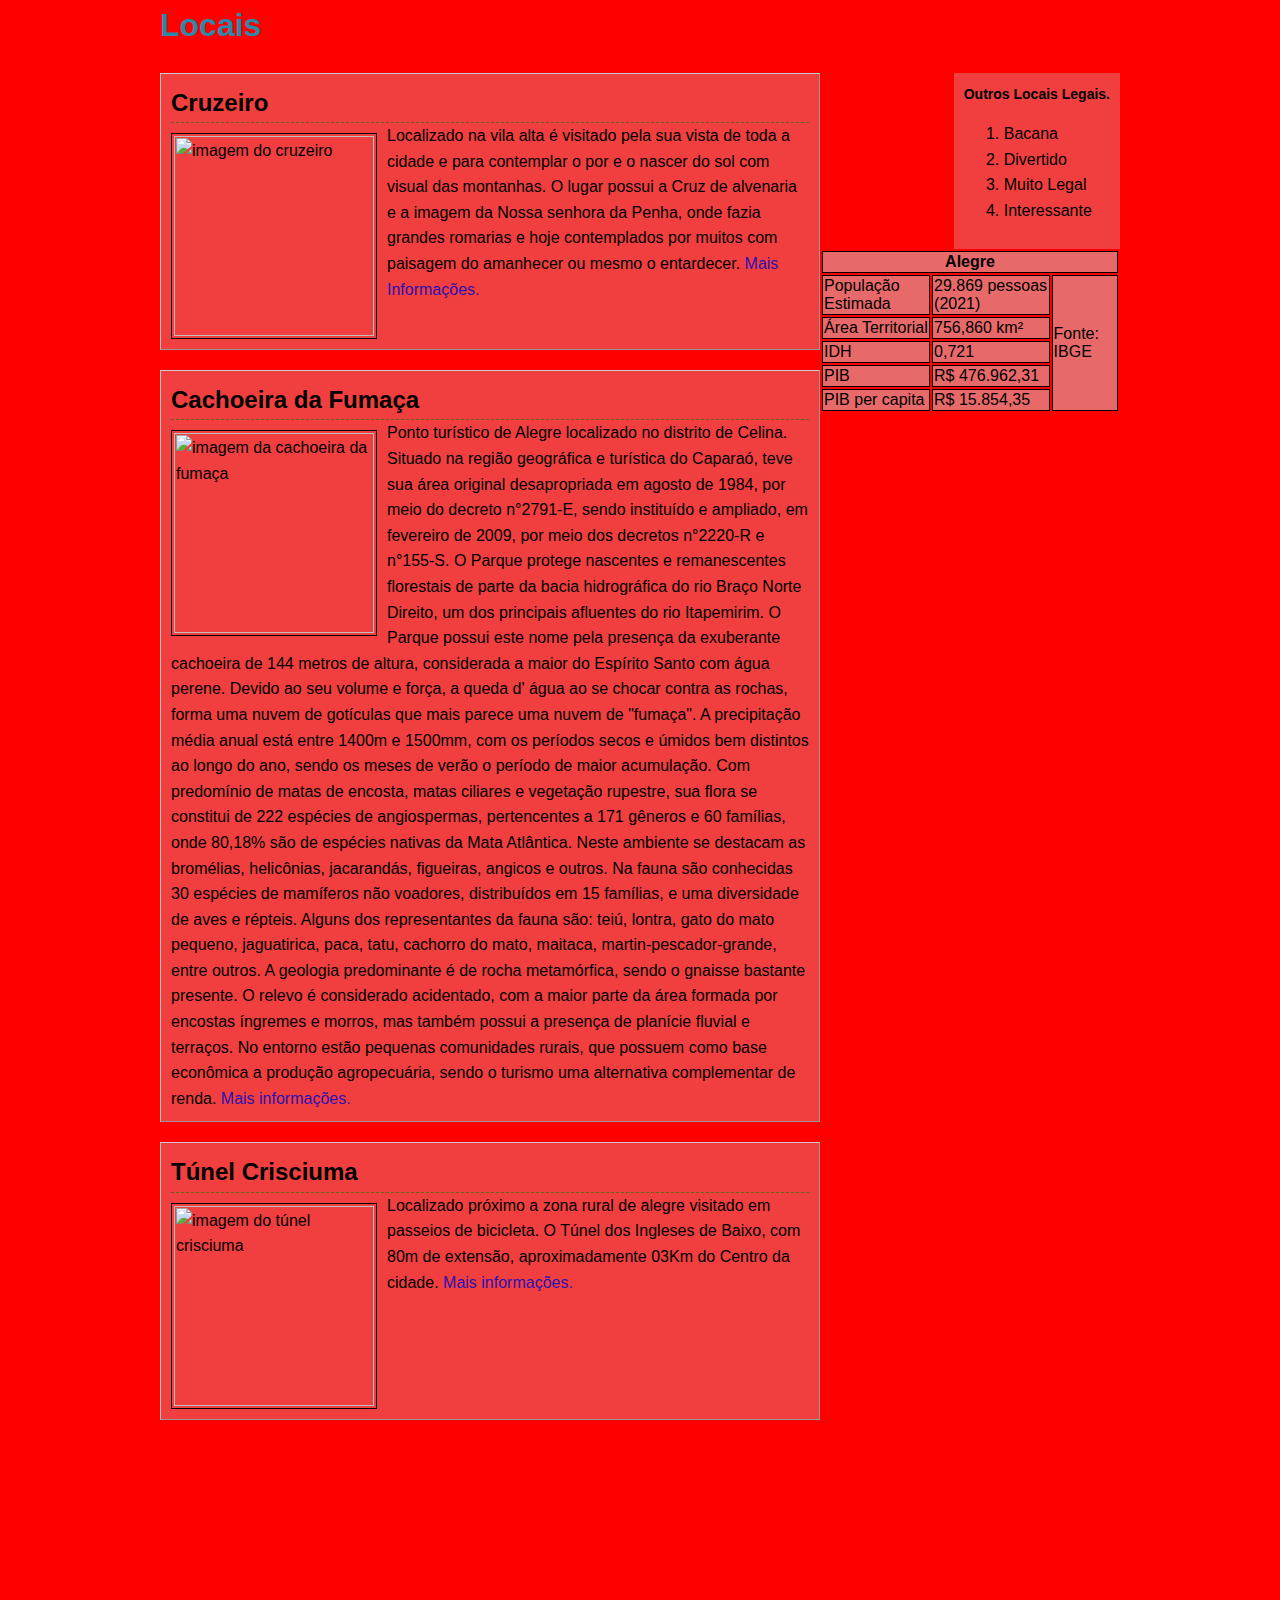
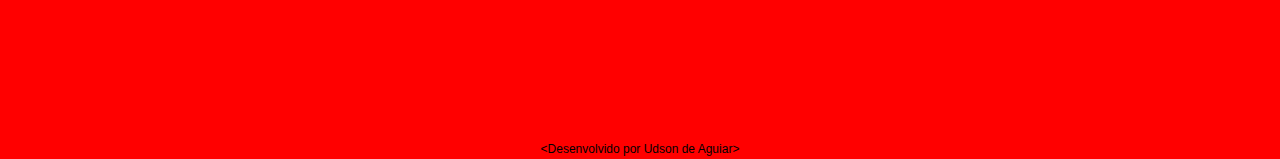
==== index.html @ 0165d495 "Create index.html" ====
<html>
	<head>
		<meta charset='UTF-8'>
		<title>Título</title>
		<link rel='stylesheet' href='normalize.css'>
		<script src='prefixfree.min.js'></script>
		<link rel='stylesheet' href='estilo_01.css'>
	</head>
	<body class='container'>
		<h1> <a href='https://github.com/udson-aguiar/site_01'>Locais</a></h1>
		<p><div class='total'><article class='lugar'><h2>Cruzeiro</h2> <img src='cruzeiro.jpg' alt='imagem do cruzeiro' title='Cruzeiro'/>Localizado na vila alta é visitado pela sua vista de toda a cidade e para contemplar o por e o nascer do sol com visual das montanhas. O lugar possui a Cruz de alvenaria e a imagem da Nossa senhora da Penha, onde fazia grandes romarias e hoje contemplados por muitos com paisagem do amanhecer ou mesmo o entardecer. 
		<a href='https://alegre.es.gov.br/a-cidade/pontos-turisticos/'>Mais Informações.</a><div class='clear'></div></article></p>
		<p><article class='lugar'><h2>Cachoeira da Fumaça</h2><img src='cachoeira.jpg' alt='imagem da cachoeira da fumaça' title='Cachoeira da Fumaça'\>Ponto turístico de Alegre localizado no distrito de Celina. Situado na região geográfica e turística do Caparaó, teve sua área original desapropriada em agosto de 1984, por meio do decreto n°2791-E, sendo instituído e ampliado, em fevereiro de 2009, por meio dos decretos n°2220-R e n°155-S. O Parque protege nascentes e remanescentes florestais de parte da bacia hidrográfica do rio Braço Norte Direito, um dos principais afluentes do rio Itapemirim.
		O Parque possui este nome pela presença da exuberante cachoeira de 144 metros de altura, considerada a maior do Espírito Santo com água perene. Devido ao seu volume e força, a queda d' água ao se chocar contra as rochas, forma uma nuvem de gotículas que mais parece uma nuvem de "fumaça".
		A precipitação média anual está entre 1400m e 1500mm, com os períodos secos e úmidos bem distintos ao longo do ano, sendo os meses de verão o período de maior acumulação.
		Com predomínio de matas de encosta, matas ciliares e vegetação rupestre, sua flora se constitui de 222 espécies de angiospermas, pertencentes a 171 gêneros e 60 famílias, onde 80,18% são de espécies nativas da Mata Atlântica. Neste ambiente se destacam as bromélias, helicônias, jacarandás, figueiras, angicos e outros. Na fauna são conhecidas 30 espécies de mamíferos não voadores, distribuídos em 15 famílias, e uma diversidade de aves e répteis. Alguns dos representantes da fauna são: teiú, lontra, gato do mato pequeno, jaguatirica, paca, tatu, cachorro do mato, maitaca, martin-pescador-grande, entre outros.
		A geologia predominante é de rocha metamórfica, sendo o gnaisse bastante presente. O relevo é considerado acidentado, com a maior parte da área formada por encostas íngremes e morros, mas também possui a presença de planície fluvial e terraços.
		No entorno estão pequenas comunidades rurais, que possuem como base econômica a produção agropecuária, sendo o turismo uma alternativa complementar de renda. 
		<a href='https://iema.es.gov.br/PECF'>Mais informações.</a><div class='clear'></div></article></p>
		<p><article class='lugar'><h2>Túnel Crisciuma</h2><img src='tunel.jpg' alt='imagem do túnel crisciuma' title='Túnel Crisciuma'>Localizado próximo a zona rural de alegre visitado em passeios de bicicleta. O Túnel dos Ingleses de Baixo, com 80m de extensão, aproximadamente 03Km do Centro da cidade. 
		<a href='https://alegre.es.gov.br/a-cidade/pontos-turisticos/'>Mais informações.</a><div class='clear'></div></article></div></p>
		<aside class='notas'>
			<h3>Outros Locais Legais.</h3>
			<ol>
				<li>Bacana</li>
				<li>Divertido</li>
				<li>Muito Legal</li>
				<li>Interessante</li>
			</ol>
		</aside>
			<table>
				<tr>
					<th colspan='3'>Alegre</th>
				</tr>
				<tr>
					<td>População Estimada</td>
					<td>29.869 pessoas (2021)</td>
					<td rowspan='5'>Fonte: IBGE</td>
				</tr>
				<tr>
					<td>Área Territorial</td>
					<td>756,860 km²</td>
				</tr>
				<tr>
					<td>IDH</td>
					<td>0,721</td>
				</tr>
				<tr>
					<td>PIB</td>
					<td>R$ 476.962,31</td>
				</tr>
				<tr>
					<td>PIB per capita</td>
					<td>R$ 15.854,35</td>
				</tr>
			</table>
		<iframe src="https://www.google.com/maps/embed?pb=!1m18!1m12!1m3!1d3730.733549398436!2d-41.53819938492871!3d-20.76159107006668!2m3!1f0!2f0!3f0!3m2!1i1024!2i768!4f13.1!3m3!1m2!1s0xbbebc4186d2fcb%3A0x391d53ad953b9078!2sUniversidade%20Federal%20do%20Esp%C3%ADrito%20Santo%20-%20UFES%20(Campus%20de%20Alegre)!5e0!3m2!1spt-BR!2sbr!4v1655331026266!5m2!1spt-BR!2sbr" width="400" height="300" style="border:0;" allowfullscreen="" loading="lazy" referrerpolicy="no-referrer-when-downgrade"></iframe>
		<footer>&lt;Desenvolvido por Udson de Aguiar&gt;</footer>
	</body>
</html>
---- estilo_01.css ----
.container {
	margin: 0 auto;
	width: 960px;
}
body {
	font-family: "Lucida Sans Unicode", Verdana, sans-serif;
		line-height:1.6;
	background: #CC7766 url ('noise.png');
	background: #FF0000;
}
.total {
	float: left;
	width: 660px;
}
.lugar {
	border-color: #CCC #999 #999 #CCC;
	border-style: solid;
	border-width: 1px;
	margin-bottom: 20px;
	padding: 10px;
	background: rgba(210,210,210,0.3);
}
.lugar h2 {
	border-bottom: 1px dashed #5C6818;
	margin: 0;
}
.lugar a {
	color: #2C11AF;
	font-wight: bold;
}
a {
	color: #2C88A7;
	text-decoration: none;
}
a:hover {
	color: white;
	background-color: black;
}
.lugar img {
	height: 200px;
	border: 1px solid black;
	float: left;
	margin: 10px 10px 0 0;
	padding: 2px;
}
.clear {
	clear: both;
}
.notas {
	background-color:
		rgba(210,210,210,0.3);
	padding: 10px;
}
.notas h3{
	font-size: 14px;
	margin-top: 0;
}
. notas ol{
	font-size: 12px;
}
.notas {
	float: right;
	whidth: 260px;
}
.table, th, td {
        border: 1px solid;
	background-color: rgba(210,210,210,0.5);
}
footer {
	text-align: center;
	font-size: 12px;
	clear: both;
}
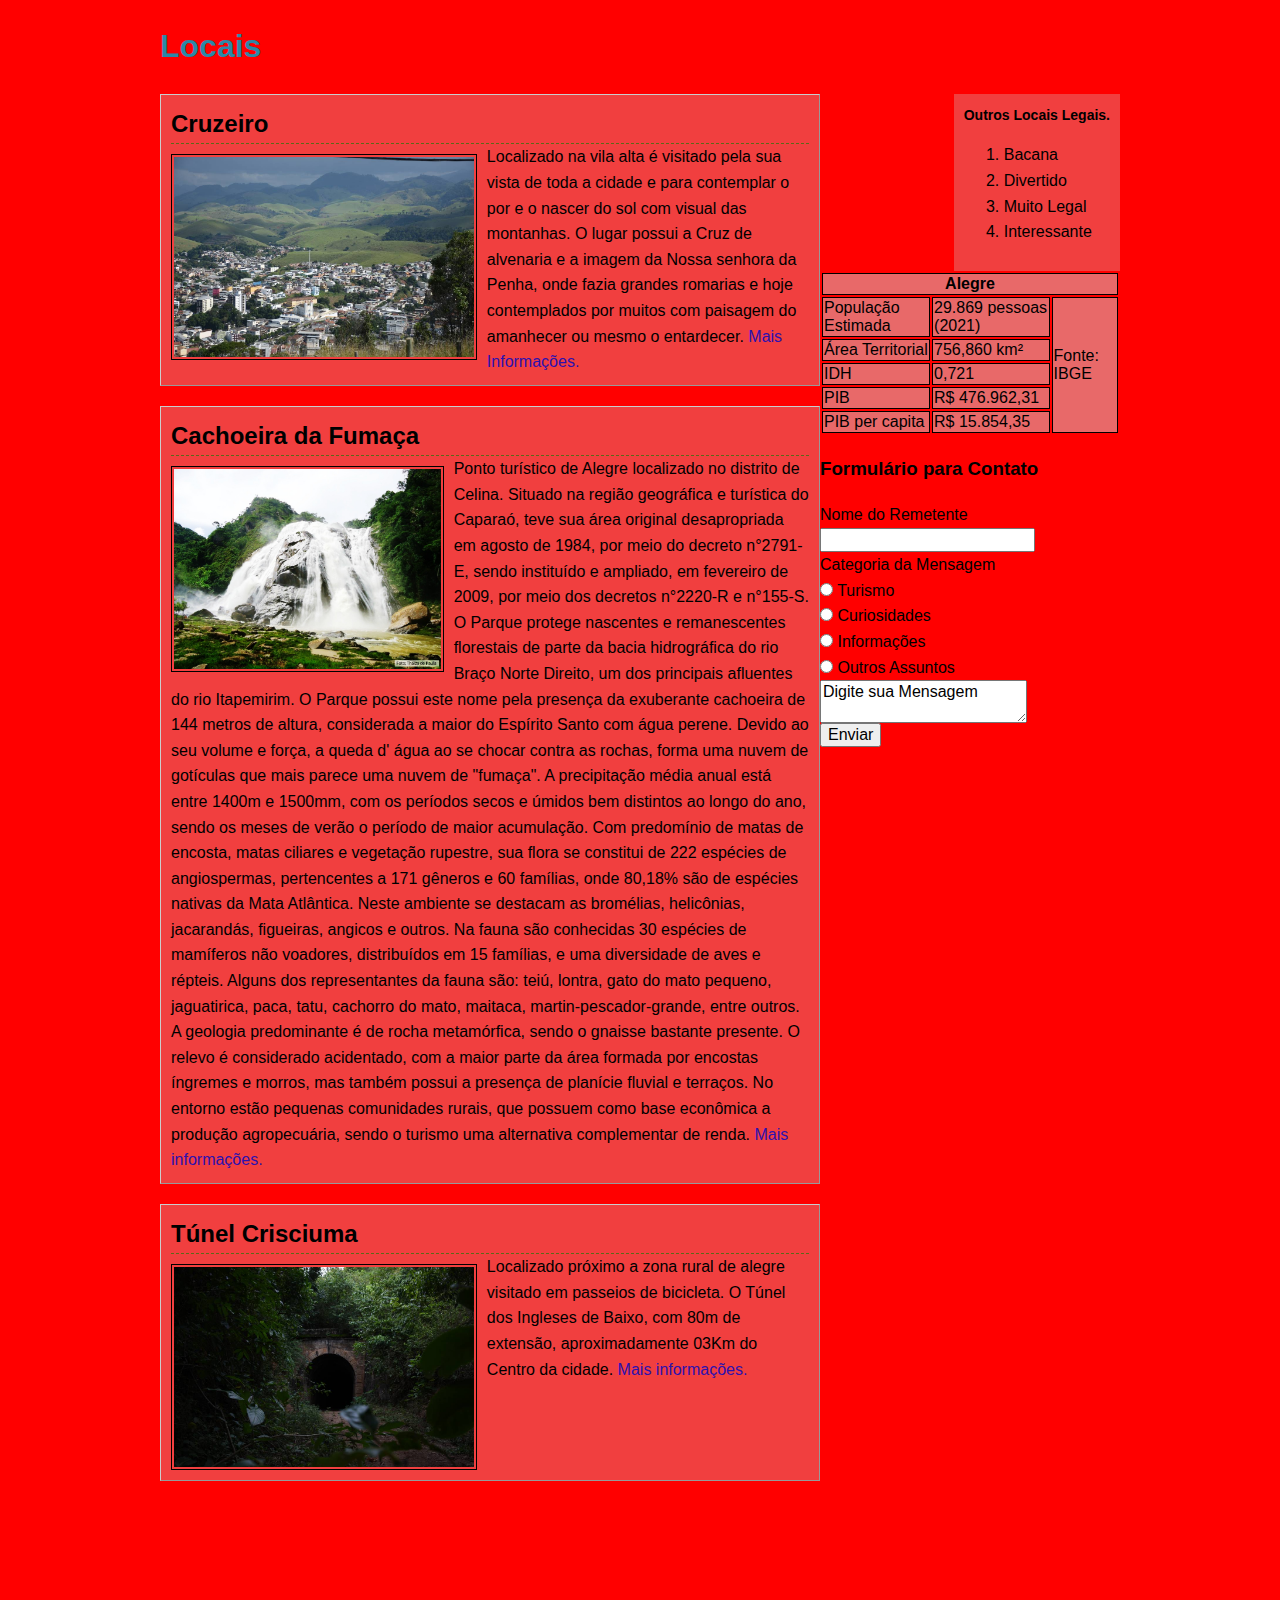
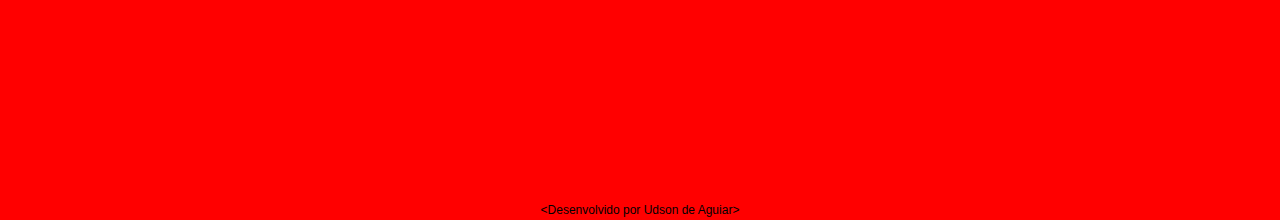
==== commit 530bdca0: "Update index.html" ====
--- a/index.html
+++ b/index.html
@@ -54,6 +54,22 @@
 					<td>R$ 15.854,35</td>
 				</tr>
 			</table>
+<form>
+ <h3>Formulário para Contato</h3>
+  <label for="nome">Nome do Remetente</label>
+  <input type="text" id="nome" name="nome"><br>
+  <label for="categoria">Categoria da Mensagem</label><br>
+  <input type="radio" id="turismo" name="categoria" value="Turismo">
+  <label for="turismo">Turismo</label><br>
+  <input type="radio" id="curiosidades" name="categoria" value="Curiosidades">
+  <label for="curiosidades">Curiosidades</label><br>
+  <input type="radio" id="informacoes" name="categoria" value="Informações">
+  <label for="informacoes">Informações</label><br>
+  <input type="radio" id="outros" name="categoria" value="Outros Assuntos">
+  <label for="outros">Outros Assuntos</label><br>
+  <textarea name="mensagem">Digite sua Mensagem</textarea><br>
+  <input type="submit" value="Enviar">
+</form>
 		<iframe src="https://www.google.com/maps/embed?pb=!1m18!1m12!1m3!1d3730.733549398436!2d-41.53819938492871!3d-20.76159107006668!2m3!1f0!2f0!3f0!3m2!1i1024!2i768!4f13.1!3m3!1m2!1s0xbbebc4186d2fcb%3A0x391d53ad953b9078!2sUniversidade%20Federal%20do%20Esp%C3%ADrito%20Santo%20-%20UFES%20(Campus%20de%20Alegre)!5e0!3m2!1spt-BR!2sbr!4v1655331026266!5m2!1spt-BR!2sbr" width="400" height="300" style="border:0;" allowfullscreen="" loading="lazy" referrerpolicy="no-referrer-when-downgrade"></iframe>
 		<footer>&lt;Desenvolvido por Udson de Aguiar&gt;</footer>
 	</body>
--- a/estilo_01.css
+++ b/estilo_01.css
@@ -50,6 +50,8 @@
 	background-color:
 		rgba(210,210,210,0.3);
 	padding: 10px;
+	float: right;
+	whidth: 260px;
 }
 .notas h3{
 	font-size: 14px;
@@ -58,13 +60,14 @@
 . notas ol{
 	font-size: 12px;
 }
-.notas {
-	float: right;
-	whidth: 260px;
-}
 .table, th, td {
         border: 1px solid;
 	background-color: rgba(210,210,210,0.5);
+}
+iframe {
+	display: block;
+	border-style: none;
+	margin: 0 auto;
 }
 footer {
 	text-align: center;
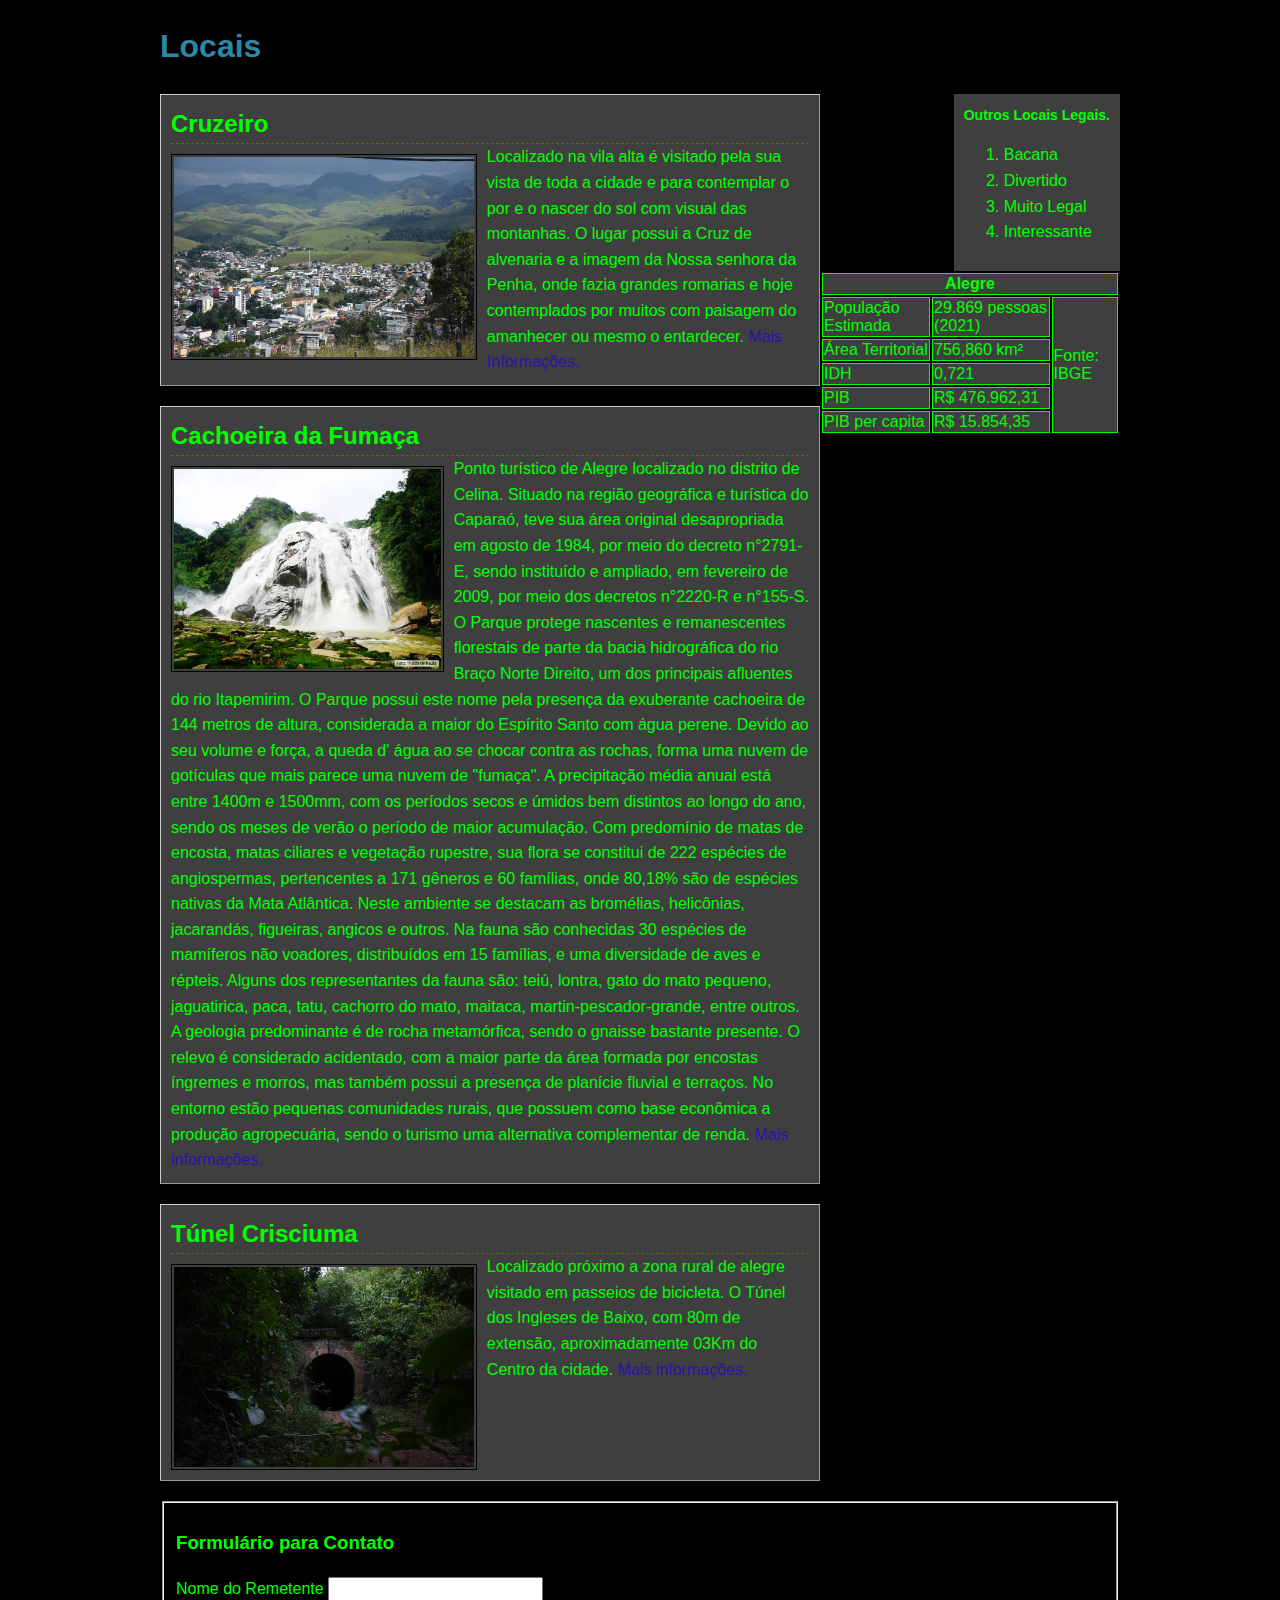
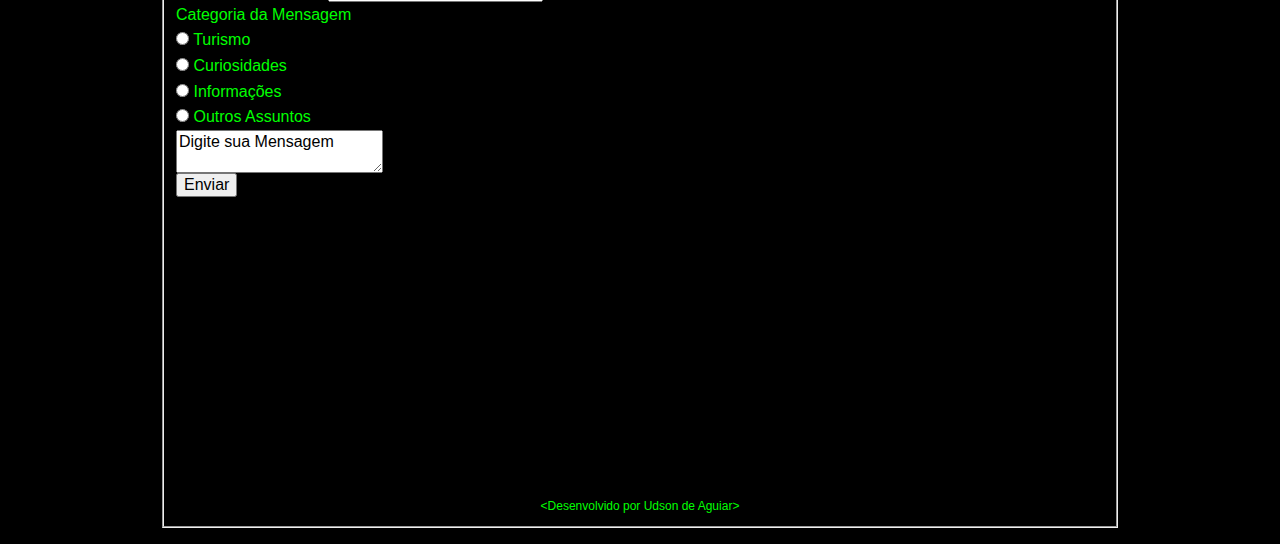
==== commit c05c5232: "Update index.html" ====
--- a/index.html
+++ b/index.html
@@ -54,22 +54,24 @@
 					<td>R$ 15.854,35</td>
 				</tr>
 			</table>
-<form>
- <h3>Formulário para Contato</h3>
-  <label for="nome">Nome do Remetente</label>
-  <input type="text" id="nome" name="nome"><br>
-  <label for="categoria">Categoria da Mensagem</label><br>
-  <input type="radio" id="turismo" name="categoria" value="Turismo">
-  <label for="turismo">Turismo</label><br>
-  <input type="radio" id="curiosidades" name="categoria" value="Curiosidades">
-  <label for="curiosidades">Curiosidades</label><br>
-  <input type="radio" id="informacoes" name="categoria" value="Informações">
-  <label for="informacoes">Informações</label><br>
-  <input type="radio" id="outros" name="categoria" value="Outros Assuntos">
-  <label for="outros">Outros Assuntos</label><br>
-  <textarea name="mensagem">Digite sua Mensagem</textarea><br>
-  <input type="submit" value="Enviar">
-</form>
+		<form>
+<fieldset>
+			<h3>Formulário para Contato</h3>
+			<label for="nome">Nome do Remetente</label>
+			<input type="text" id="nome" name="nome"><br>
+			<label for="categoria">Categoria da Mensagem</label><br>
+			<input type="radio" id="turismo" name="categoria" value="Turismo">
+			<label for="turismo">Turismo</label><br>
+			<input type="radio" id="curiosidades" name="categoria" value="Curiosidades">
+			<label for="curiosidades">Curiosidades</label><br>
+			<input type="radio" id="informacoes" name="categoria" value="Informações">
+			<label for="informacoes">Informações</label><br>
+			<input type="radio" id="outros" name="categoria" value="Outros Assuntos">
+			<label for="outros">Outros Assuntos</label><br>
+			<textarea name="mensagem">Digite sua Mensagem</textarea><br>
+			<input type="submit" value="Enviar">
+</fielsset>
+		</form>
 		<iframe src="https://www.google.com/maps/embed?pb=!1m18!1m12!1m3!1d3730.733549398436!2d-41.53819938492871!3d-20.76159107006668!2m3!1f0!2f0!3f0!3m2!1i1024!2i768!4f13.1!3m3!1m2!1s0xbbebc4186d2fcb%3A0x391d53ad953b9078!2sUniversidade%20Federal%20do%20Esp%C3%ADrito%20Santo%20-%20UFES%20(Campus%20de%20Alegre)!5e0!3m2!1spt-BR!2sbr!4v1655331026266!5m2!1spt-BR!2sbr" width="400" height="300" style="border:0;" allowfullscreen="" loading="lazy" referrerpolicy="no-referrer-when-downgrade"></iframe>
 		<footer>&lt;Desenvolvido por Udson de Aguiar&gt;</footer>
 	</body>
--- a/estilo_01.css
+++ b/estilo_01.css
@@ -6,7 +6,8 @@
 	font-family: "Lucida Sans Unicode", Verdana, sans-serif;
 		line-height:1.6;
 	background: #CC7766 url ('noise.png');
-	background: #FF0000;
+	background: #000000;
+	color: #00FF00;
 }
 .total {
 	float: left;
@@ -47,8 +48,7 @@
 	clear: both;
 }
 .notas {
-	background-color:
-		rgba(210,210,210,0.3);
+	background-color: rgba(210,210,210,0.3);
 	padding: 10px;
 	float: right;
 	whidth: 260px;
@@ -62,7 +62,11 @@
 }
 .table, th, td {
         border: 1px solid;
-	background-color: rgba(210,210,210,0.5);
+	background-color: rgba(210,210,210,0.3);
+}
+.form {
+	border: 1px solid;
+	background-color: rgba(210,210,210,0.3);
 }
 iframe {
 	display: block;
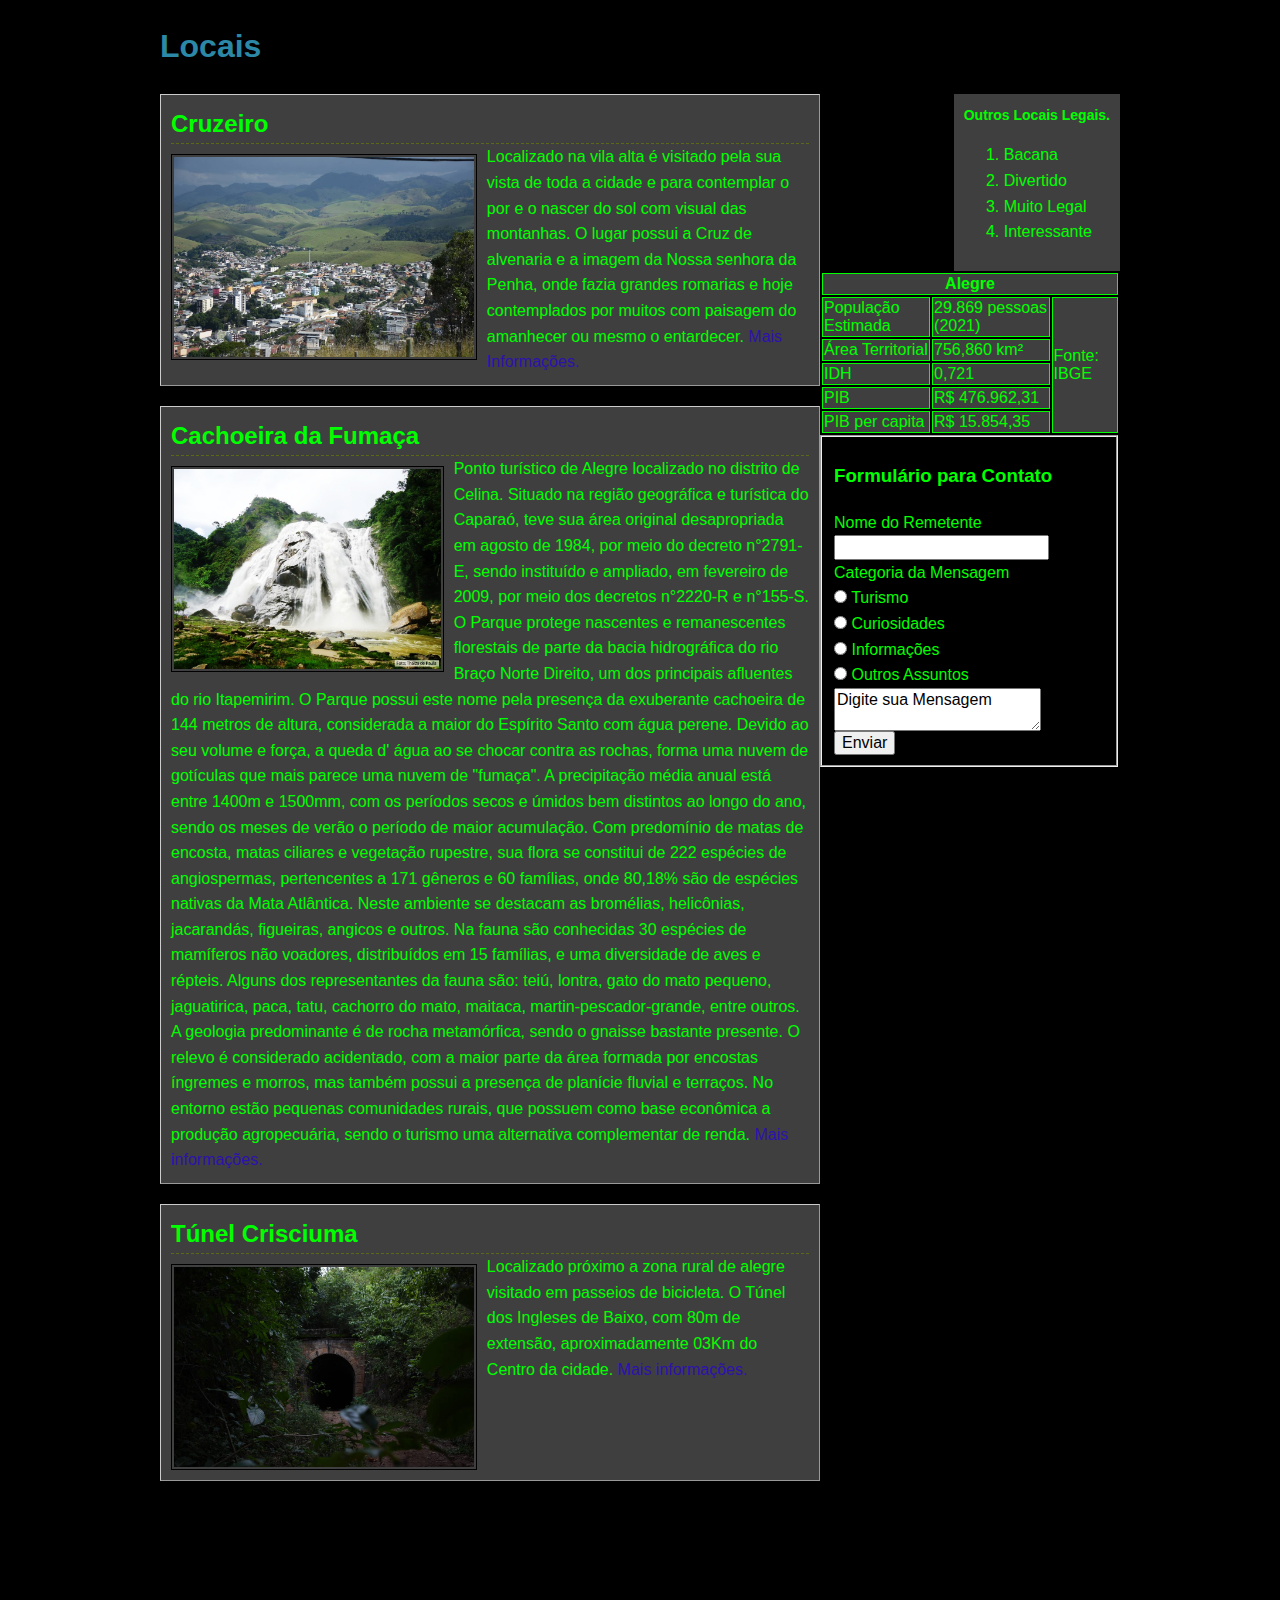
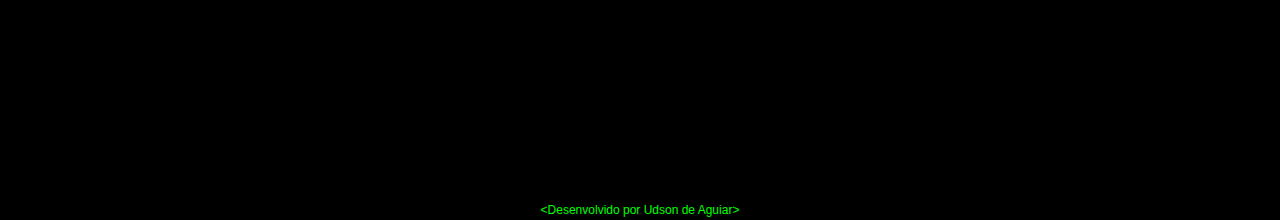
==== commit d6b7cdcc: "Update index.html" ====
--- a/index.html
+++ b/index.html
@@ -55,22 +55,22 @@
 				</tr>
 			</table>
 		<form>
-<fieldset>
-			<h3>Formulário para Contato</h3>
-			<label for="nome">Nome do Remetente</label>
-			<input type="text" id="nome" name="nome"><br>
-			<label for="categoria">Categoria da Mensagem</label><br>
-			<input type="radio" id="turismo" name="categoria" value="Turismo">
-			<label for="turismo">Turismo</label><br>
-			<input type="radio" id="curiosidades" name="categoria" value="Curiosidades">
-			<label for="curiosidades">Curiosidades</label><br>
-			<input type="radio" id="informacoes" name="categoria" value="Informações">
-			<label for="informacoes">Informações</label><br>
-			<input type="radio" id="outros" name="categoria" value="Outros Assuntos">
-			<label for="outros">Outros Assuntos</label><br>
-			<textarea name="mensagem">Digite sua Mensagem</textarea><br>
-			<input type="submit" value="Enviar">
-</fielsset>
+			<fieldset>
+				<h3>Formulário para Contato</h3>
+				<label for="nome">Nome do Remetente</label>
+				<input type="text" id="nome" name="nome"><br>
+				<label for="categoria">Categoria da Mensagem</label><br>
+				<input type="radio" id="turismo" name="categoria" value="Turismo">
+				<label for="turismo">Turismo</label><br>
+				<input type="radio" id="curiosidades" name="categoria" value="Curiosidades">
+				<label for="curiosidades">Curiosidades</label><br>
+				<input type="radio" id="informacoes" name="categoria" value="Informações">
+				<label for="informacoes">Informações</label><br>
+				<input type="radio" id="outros" name="categoria" value="Outros Assuntos">
+				<label for="outros">Outros Assuntos</label><br>
+				<textarea name="mensagem">Digite sua Mensagem</textarea><br>
+				<input type="submit" value="Enviar">
+			</fieldset>
 		</form>
 		<iframe src="https://www.google.com/maps/embed?pb=!1m18!1m12!1m3!1d3730.733549398436!2d-41.53819938492871!3d-20.76159107006668!2m3!1f0!2f0!3f0!3m2!1i1024!2i768!4f13.1!3m3!1m2!1s0xbbebc4186d2fcb%3A0x391d53ad953b9078!2sUniversidade%20Federal%20do%20Esp%C3%ADrito%20Santo%20-%20UFES%20(Campus%20de%20Alegre)!5e0!3m2!1spt-BR!2sbr!4v1655331026266!5m2!1spt-BR!2sbr" width="400" height="300" style="border:0;" allowfullscreen="" loading="lazy" referrerpolicy="no-referrer-when-downgrade"></iframe>
 		<footer>&lt;Desenvolvido por Udson de Aguiar&gt;</footer>
--- a/estilo_01.css
+++ b/estilo_01.css
@@ -64,10 +64,6 @@
         border: 1px solid;
 	background-color: rgba(210,210,210,0.3);
 }
-.form {
-	border: 1px solid;
-	background-color: rgba(210,210,210,0.3);
-}
 iframe {
 	display: block;
 	border-style: none;
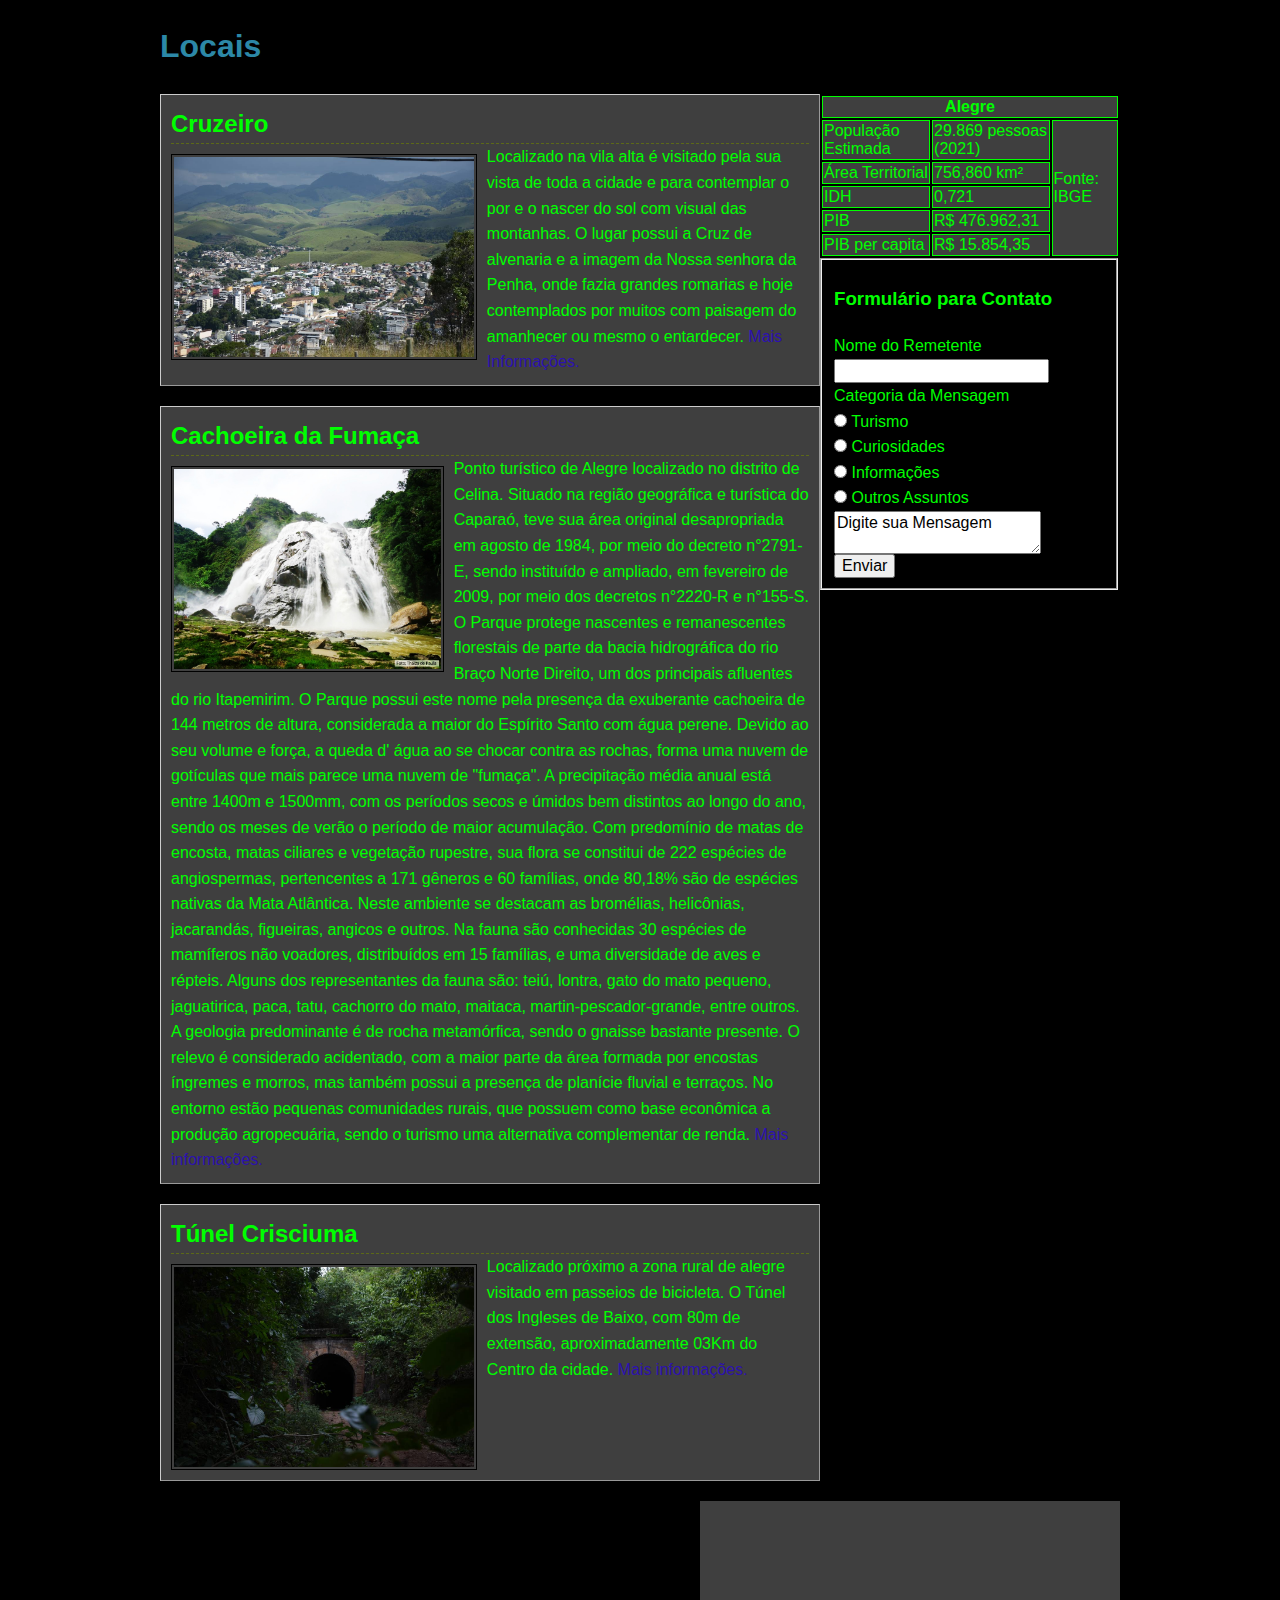
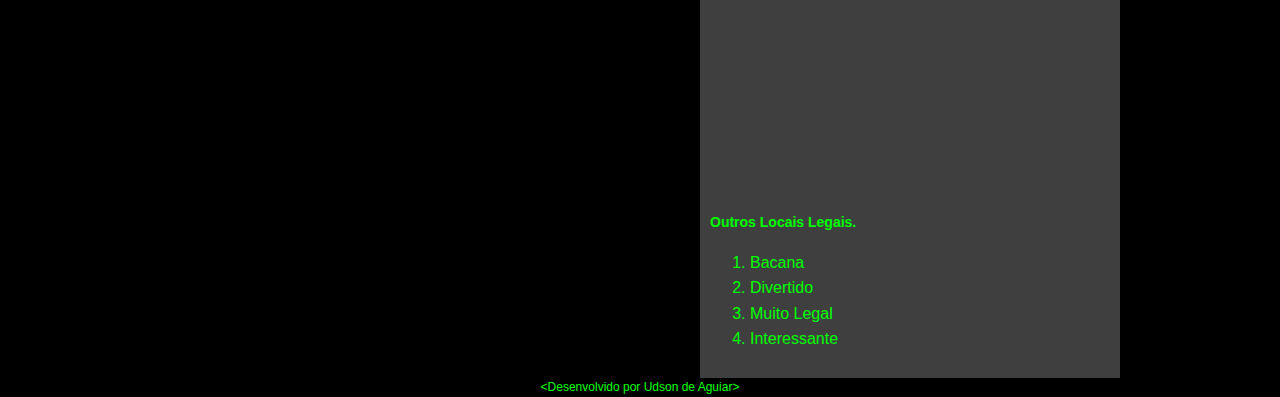
==== commit 332481db: "Update index.html" ====
--- a/index.html
+++ b/index.html
@@ -20,6 +20,7 @@
 		<p><article class='lugar'><h2>Túnel Crisciuma</h2><img src='tunel.jpg' alt='imagem do túnel crisciuma' title='Túnel Crisciuma'>Localizado próximo a zona rural de alegre visitado em passeios de bicicleta. O Túnel dos Ingleses de Baixo, com 80m de extensão, aproximadamente 03Km do Centro da cidade. 
 		<a href='https://alegre.es.gov.br/a-cidade/pontos-turisticos/'>Mais informações.</a><div class='clear'></div></article></div></p>
 		<aside class='notas'>
+			<iframe src="https://www.google.com/maps/embed?pb=!1m18!1m12!1m3!1d3730.733549398436!2d-41.53819938492871!3d-20.76159107006668!2m3!1f0!2f0!3f0!3m2!1i1024!2i768!4f13.1!3m3!1m2!1s0xbbebc4186d2fcb%3A0x391d53ad953b9078!2sUniversidade%20Federal%20do%20Esp%C3%ADrito%20Santo%20-%20UFES%20(Campus%20de%20Alegre)!5e0!3m2!1spt-BR!2sbr!4v1655331026266!5m2!1spt-BR!2sbr" width="400" height="300" style="border:0;" allowfullscreen="" loading="lazy" referrerpolicy="no-referrer-when-downgrade"></iframe>
 			<h3>Outros Locais Legais.</h3>
 			<ol>
 				<li>Bacana</li>
@@ -72,7 +73,7 @@
 				<input type="submit" value="Enviar">
 			</fieldset>
 		</form>
-		<iframe src="https://www.google.com/maps/embed?pb=!1m18!1m12!1m3!1d3730.733549398436!2d-41.53819938492871!3d-20.76159107006668!2m3!1f0!2f0!3f0!3m2!1i1024!2i768!4f13.1!3m3!1m2!1s0xbbebc4186d2fcb%3A0x391d53ad953b9078!2sUniversidade%20Federal%20do%20Esp%C3%ADrito%20Santo%20-%20UFES%20(Campus%20de%20Alegre)!5e0!3m2!1spt-BR!2sbr!4v1655331026266!5m2!1spt-BR!2sbr" width="400" height="300" style="border:0;" allowfullscreen="" loading="lazy" referrerpolicy="no-referrer-when-downgrade"></iframe>
+		
 		<footer>&lt;Desenvolvido por Udson de Aguiar&gt;</footer>
 	</body>
 </html>
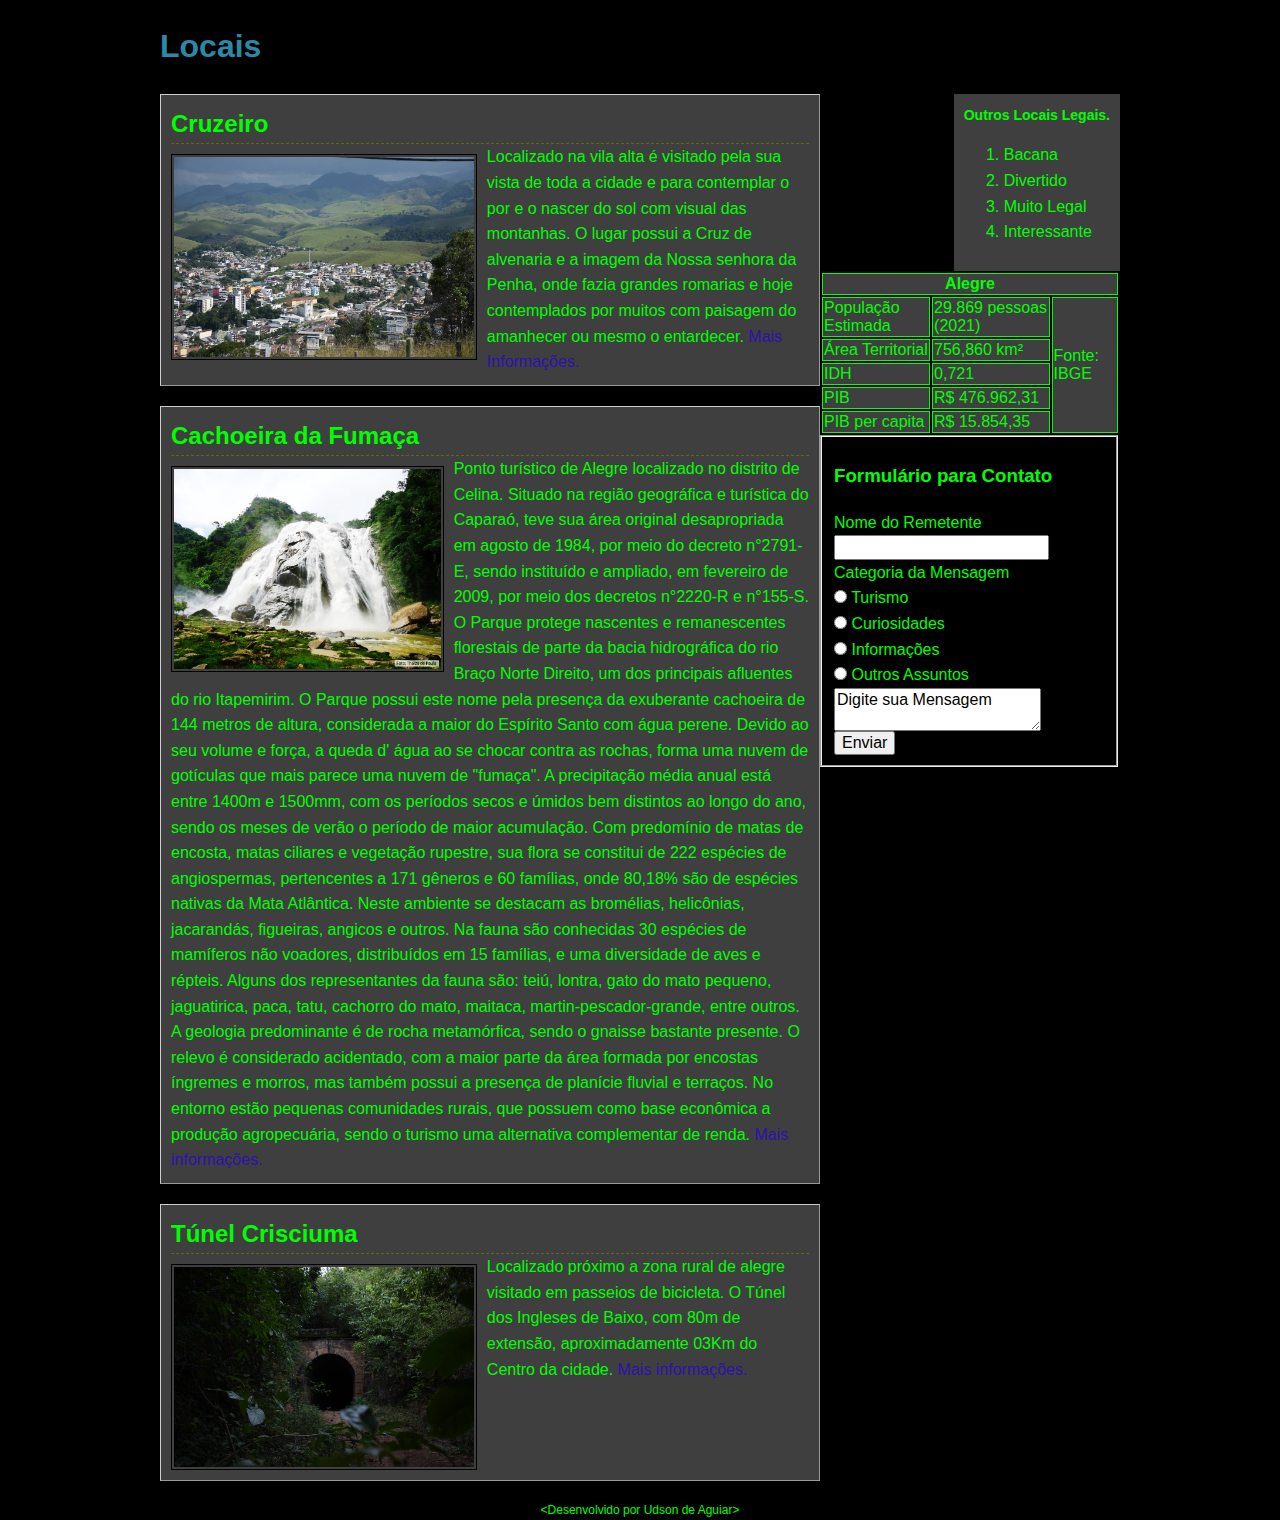
==== commit 8b1fd68b: "Update index.html" ====
--- a/index.html
+++ b/index.html
@@ -20,7 +20,7 @@
 		<p><article class='lugar'><h2>Túnel Crisciuma</h2><img src='tunel.jpg' alt='imagem do túnel crisciuma' title='Túnel Crisciuma'>Localizado próximo a zona rural de alegre visitado em passeios de bicicleta. O Túnel dos Ingleses de Baixo, com 80m de extensão, aproximadamente 03Km do Centro da cidade. 
 		<a href='https://alegre.es.gov.br/a-cidade/pontos-turisticos/'>Mais informações.</a><div class='clear'></div></article></div></p>
 		<aside class='notas'>
-			<iframe src="https://www.google.com/maps/embed?pb=!1m18!1m12!1m3!1d3730.733549398436!2d-41.53819938492871!3d-20.76159107006668!2m3!1f0!2f0!3f0!3m2!1i1024!2i768!4f13.1!3m3!1m2!1s0xbbebc4186d2fcb%3A0x391d53ad953b9078!2sUniversidade%20Federal%20do%20Esp%C3%ADrito%20Santo%20-%20UFES%20(Campus%20de%20Alegre)!5e0!3m2!1spt-BR!2sbr!4v1655331026266!5m2!1spt-BR!2sbr" width="400" height="300" style="border:0;" allowfullscreen="" loading="lazy" referrerpolicy="no-referrer-when-downgrade"></iframe>
+			
 			<h3>Outros Locais Legais.</h3>
 			<ol>
 				<li>Bacana</li>
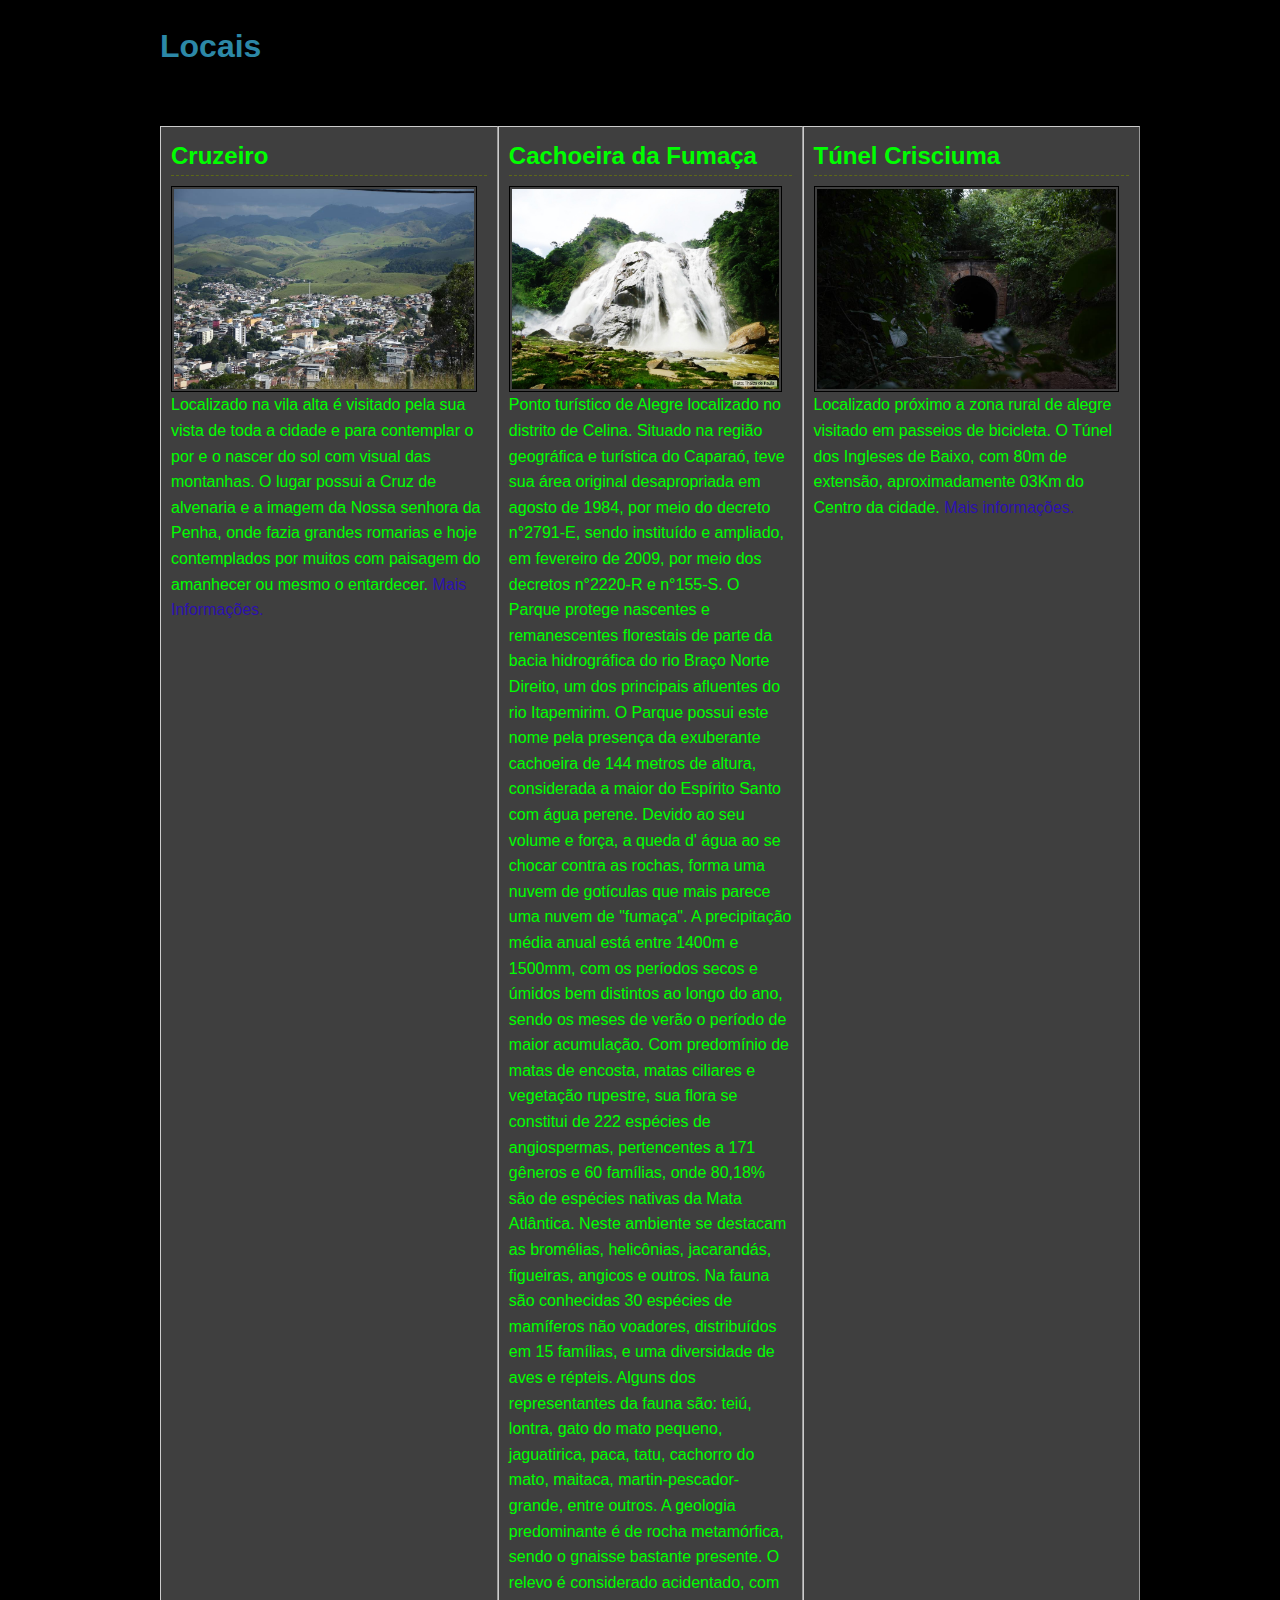
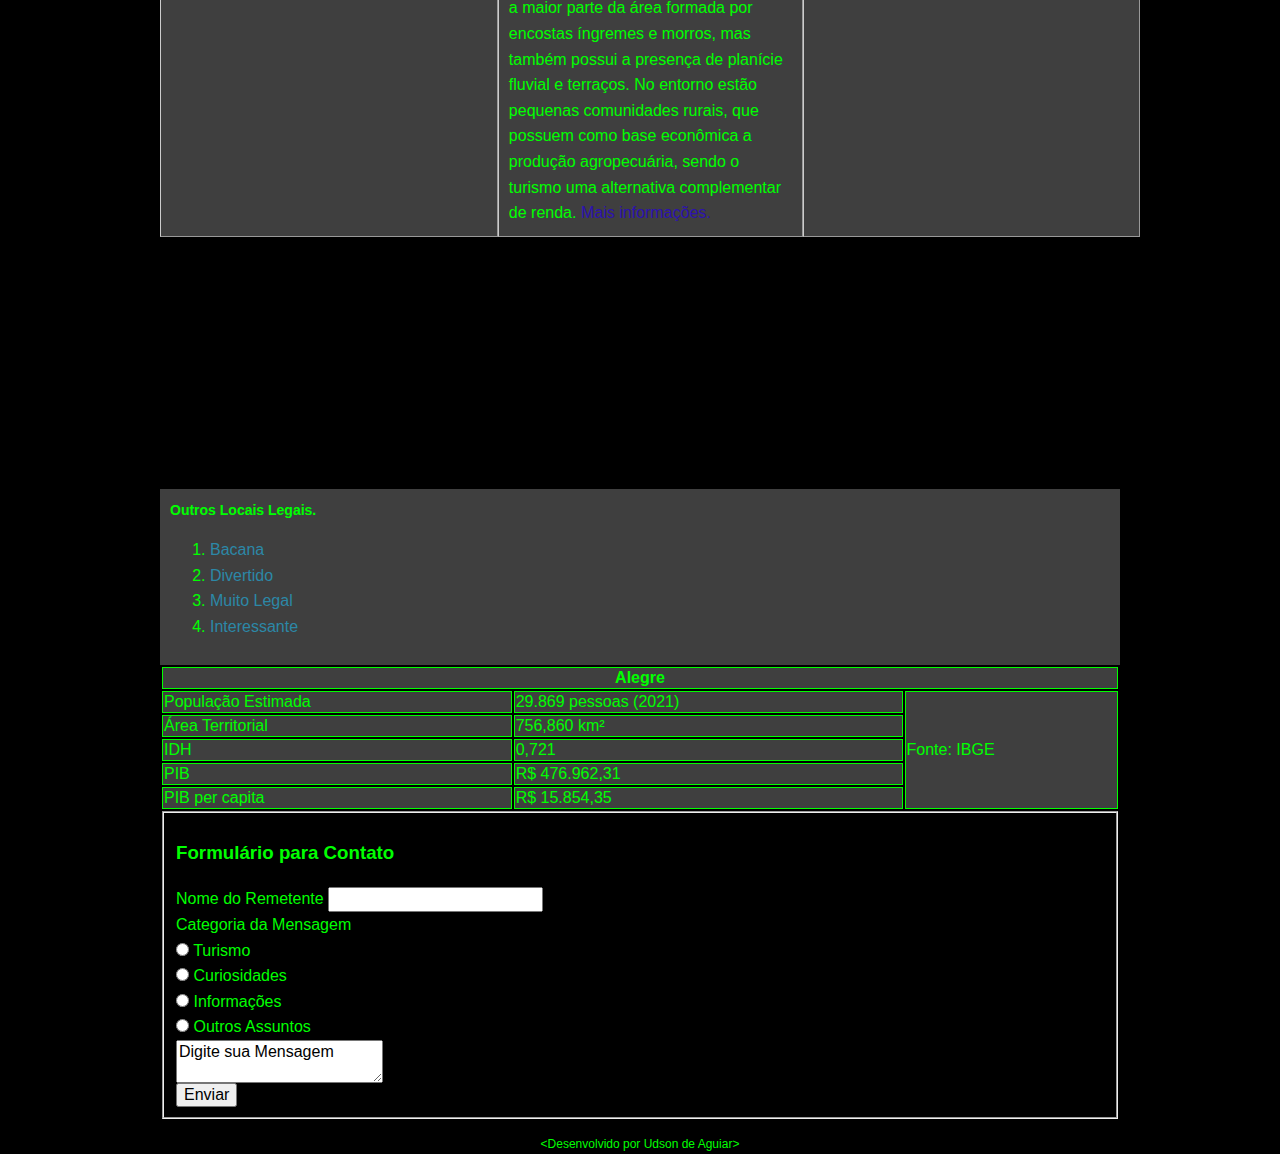
==== commit 26dc318c: "Update index.html" ====
--- a/index.html
+++ b/index.html
@@ -19,14 +19,14 @@
 		<a href='https://iema.es.gov.br/PECF'>Mais informações.</a><div class='clear'></div></article></p>
 		<p><article class='lugar'><h2>Túnel Crisciuma</h2><img src='tunel.jpg' alt='imagem do túnel crisciuma' title='Túnel Crisciuma'>Localizado próximo a zona rural de alegre visitado em passeios de bicicleta. O Túnel dos Ingleses de Baixo, com 80m de extensão, aproximadamente 03Km do Centro da cidade. 
 		<a href='https://alegre.es.gov.br/a-cidade/pontos-turisticos/'>Mais informações.</a><div class='clear'></div></article></div></p>
-		<aside class='notas'>
-			
+			<iframe src="https://www.google.com/maps/embed?pb=!1m18!1m12!1m3!1d3730.733549398466!2d-41.53819938545183!3d-20.76159107006547!2m3!1f0!2f0!3f0!3m2!1i1024!2i768!4f13.1!3m3!1m2!1s0xbbebc4186d2fcb%3A0x391d53ad953b9078!2sUniversidade%20Federal%20do%20Esp%C3%ADrito%20Santo%20-%20UFES%20(Campus%20de%20Alegre)!5e0!3m2!1spt-BR!2sbr!4v1656013954623!5m2!1spt-BR!2sbr" width="200" height="200" style="border:0;" allowfullscreen="" loading="lazy" referrerpolicy="no-referrer-when-downgrade"></iframe>
+			<aside class='notas'>
 			<h3>Outros Locais Legais.</h3>
 			<ol>
-				<li>Bacana</li>
-				<li>Divertido</li>
-				<li>Muito Legal</li>
-				<li>Interessante</li>
+				<li><a href='#'>Bacana</a></li>
+				<li><a href='#'>Divertido</a></li>
+				<li><a href='#'>Muito Legal</a></li>
+				<li><a href='#'>Interessante</a></li>
 			</ol>
 		</aside>
 			<table>
--- a/estilo_01.css
+++ b/estilo_01.css
@@ -8,9 +8,10 @@
 	background: #CC7766 url ('noise.png');
 	background: #000000;
 	color: #00FF00;
+	display: grid;
 }
 .total {
-	float: left;
+	display: flex;
 	width: 660px;
 }
 .lugar {
